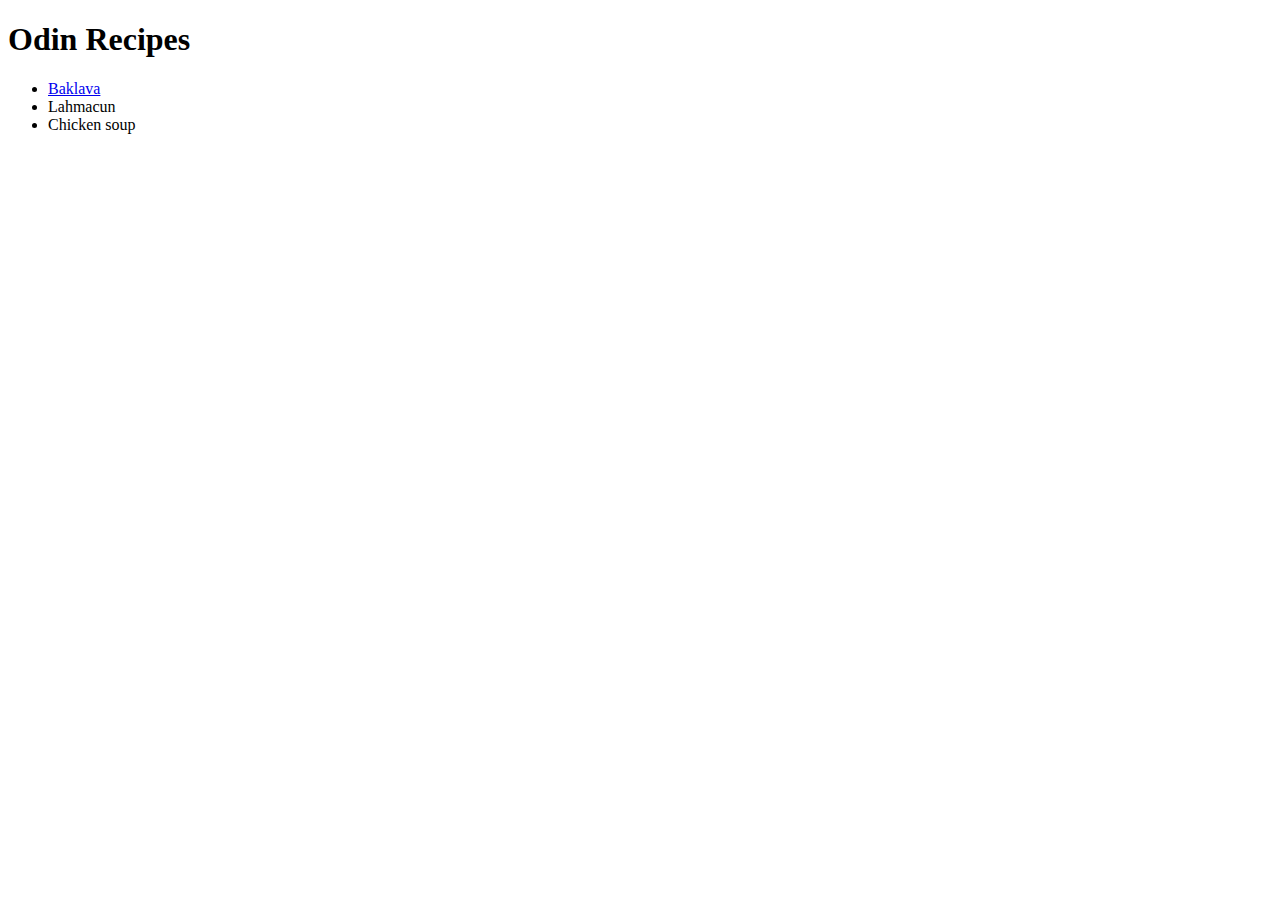
==== index.html @ 466c8301 "add homepage" ====
<!DOCTYPE html>
<html lang="en">
  <head>
    <meta charset="UTF-8" />
    <meta http-equiv="X-UA-Compatible" content="IE=edge" />
    <meta name="viewport" content="width=device-width, initial-scale=1.0" />
    <title>Odin recipes</title>
  </head>
  <body>
    <h1>Odin Recipes</h1>
    <ul>
      <li><a href="recipes/baklava.html">Baklava</a></li>
      <li><a href="recipes/lahmacun.html"></a>Lahmacun</li>
      <li><a href="recipes/chickenSoup.html"></a>Chicken soup</li>
    </ul>
  </body>
</html>
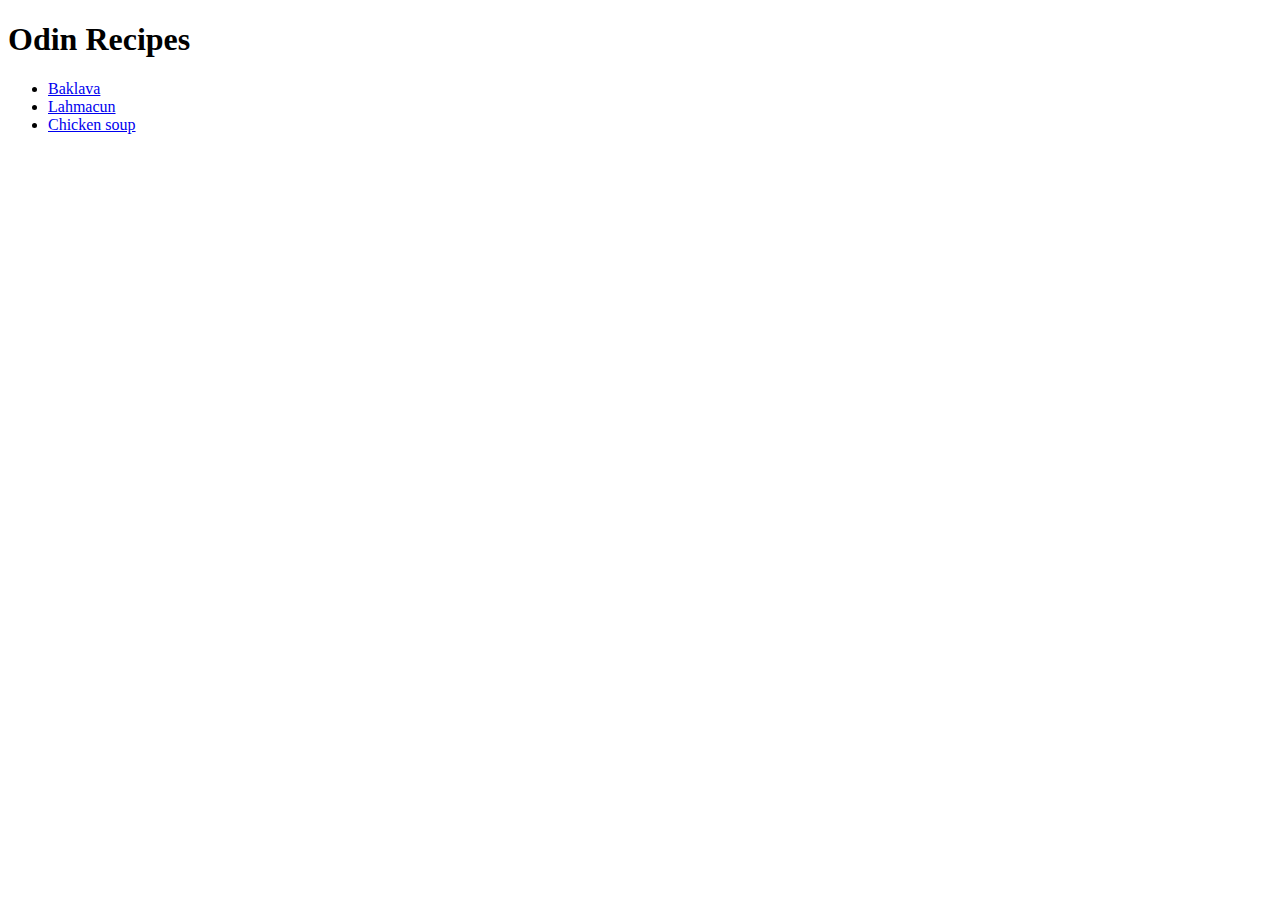
==== commit 79beb4e7: "fix typo in homepage" ====
--- a/index.html
+++ b/index.html
@@ -10,8 +10,8 @@
     <h1>Odin Recipes</h1>
     <ul>
       <li><a href="recipes/baklava.html">Baklava</a></li>
-      <li><a href="recipes/lahmacun.html"></a>Lahmacun</li>
-      <li><a href="recipes/chickenSoup.html"></a>Chicken soup</li>
+      <li><a href="recipes/lahmacun.html">Lahmacun</a></li>
+      <li><a href="recipes/chickenSoup.html">Chicken soup</a></li>
     </ul>
   </body>
 </html>
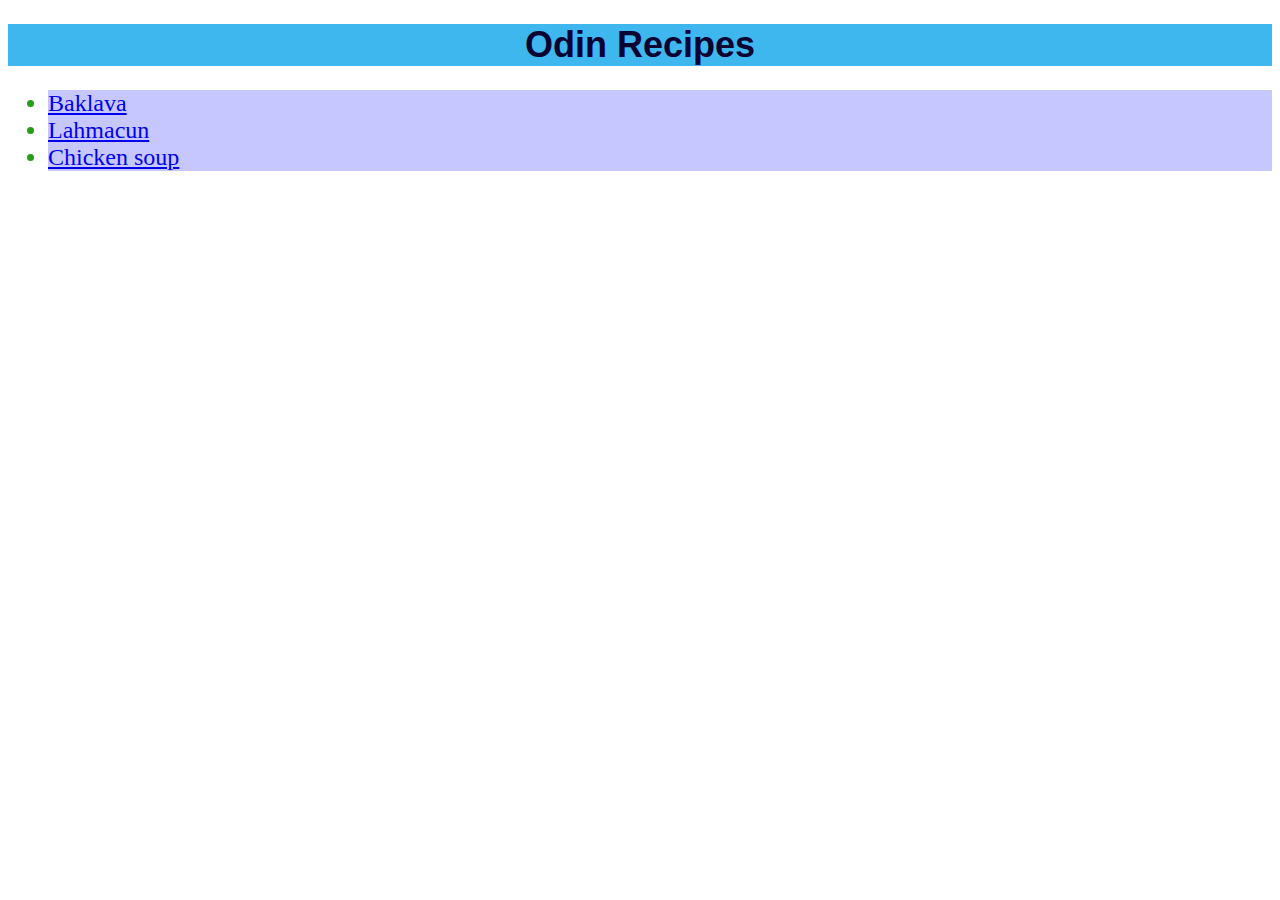
==== commit bd4a289e: "add css" ====
--- a/index.html
+++ b/index.html
@@ -5,13 +5,14 @@
     <meta http-equiv="X-UA-Compatible" content="IE=edge" />
     <meta name="viewport" content="width=device-width, initial-scale=1.0" />
     <title>Odin recipes</title>
+    <link rel="stylesheet" href="style.css" />
   </head>
   <body>
-    <h1>Odin Recipes</h1>
+    <h1 id="homeTitle" class="titles">Odin Recipes</h1>
     <ul>
-      <li><a href="recipes/baklava.html">Baklava</a></li>
-      <li><a href="recipes/lahmacun.html">Lahmacun</a></li>
-      <li><a href="recipes/chickenSoup.html">Chicken soup</a></li>
+      <li class="links"><a href="recipes/baklava.html">Baklava</a></li>
+      <li class="links"><a href="recipes/lahmacun.html">Lahmacun</a></li>
+      <li class="links"><a href="recipes/chickenSoup.html">Chicken soup</a></li>
     </ul>
   </body>
 </html>
--- a/style.css
+++ b/style.css
@@ -0,0 +1,35 @@
+.links {
+  font-size: 24px;
+  color: #279e18;
+  font-family: "Times New Roman", helvetica, sans-serif;
+}
+#homeTitle {
+  font-size: 36px;
+  color: #0a0331;
+  background-color: rgb(62, 182, 238);
+  text-align: center;
+}
+.goBack {
+  font-size: 24px;
+  text-align: center;
+  background-color: rgb(188, 234, 248);
+  color: rgb(29, 202, 13);
+}
+.recipeTitle {
+  font-size: 36px;
+}
+.titles {
+  font-family: Helvetica, "Times New Roman", sans-serif;
+  color: rgb(10, 41, 10);
+}
+p,
+li {
+  color: #2b092b;
+}
+p {
+  background-color: rgb(199, 226, 123);
+}
+li {
+  background-color: rgb(199, 199, 255);
+  font-size: 20px;
+}
